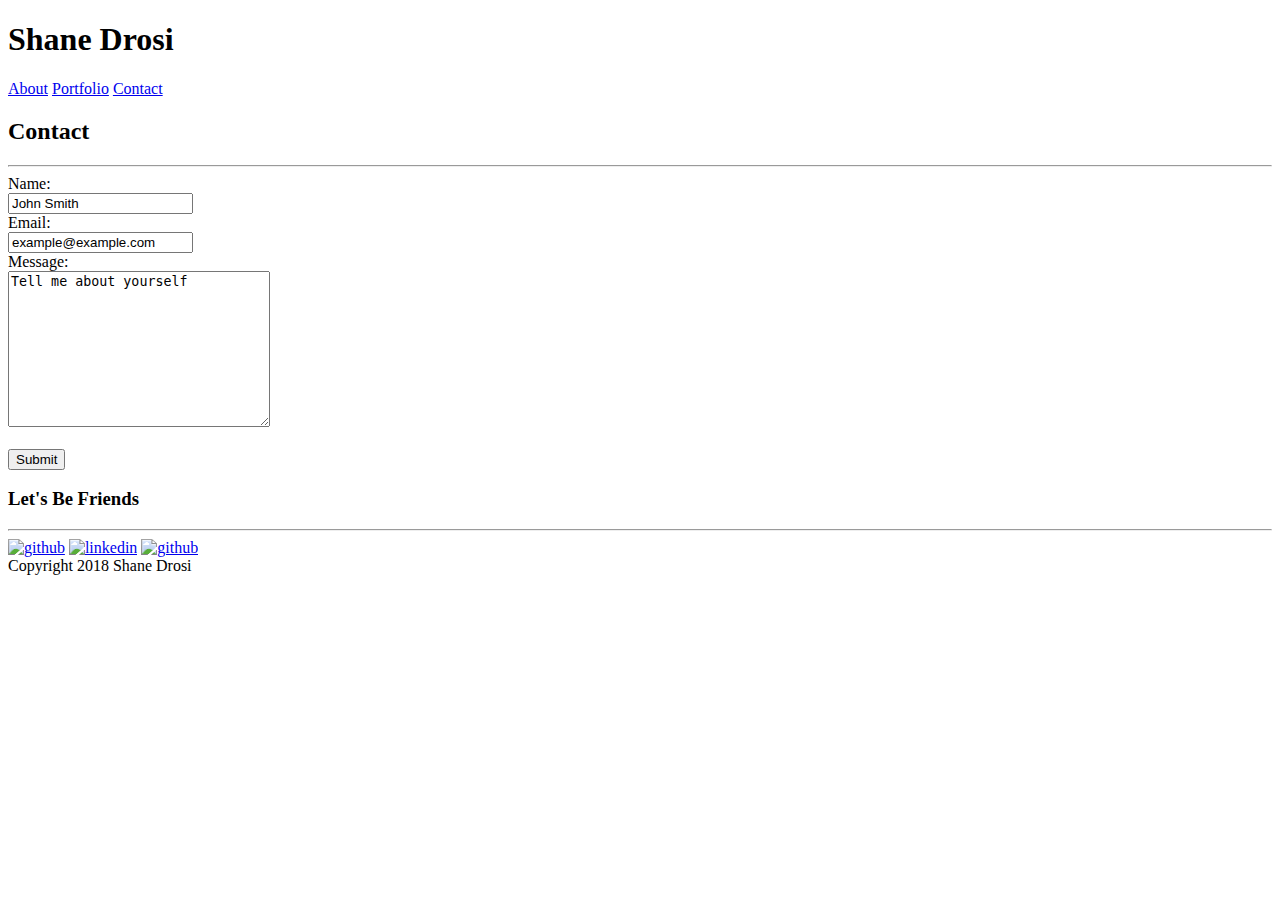
==== contact.html @ de792769 "more photos and html updates" ====
<!DOCTYPE html>
<html lang="en-us">

<title>
Shane Drosi Portfolio
</title>

<head>
    <meta charet="UTF-8">

</head>

<body>
    <h1>Shane Drosi</h1>

    <a href="www.about.com" alt="about">About</a>
    <a href="www.portfolio.com" alt="portfolio">Portfolio</a>
    <a href="mailto:shane.drosi@gmail.com" alt="shane's email">Contact</a>

    <div class="about-me">
        <h2>Contact</h2>

        <hr>
      
        <form>
            Name:<br>
            <input type="text" name="name" value="John Smith">
            <br>
            Email:<br>
            <input type="text" name="email" value="example@example.com">
            <br>
            Message:<br>
            <textarea name="message" rows="10" cols="30">Tell me about yourself</textarea>
            <br>
            <br>
            <input type="submit" value="Submit">
          </form>
       

       
    </div>

    <div class="contact-me">
            <h3>Let's Be Friends</h3>
            <hr>
            <a href="https://github.com/sdrosi">
                <img border="0" alt="github" src="https://raw.githubusercontent.com/sdrosi/Basic-Portfolio/master/assets/images/if_social_media_logo_github_1221585.png" width="100px" height="100px" /></a>
            <a href="https://www.linkedin.com/in/shanedrosi/">
                <img border="0" alt="linkedin" src="https://raw.githubusercontent.com/sdrosi/Basic-Portfolio/master/assets/images/if_Linkedin_381380.png" width="100px" height="100px"/></a>
            <a href="https://www.stackoverflow.com/">
                <img border="0" alt="github" src="https://raw.githubusercontent.com/sdrosi/Basic-Portfolio/master/assets/images/if_stackoverflow_287529.png" width="100px" height="100px"></a>
    
        </div>

    <div>Copyright 2018 Shane Drosi</div>
</body>
</html>
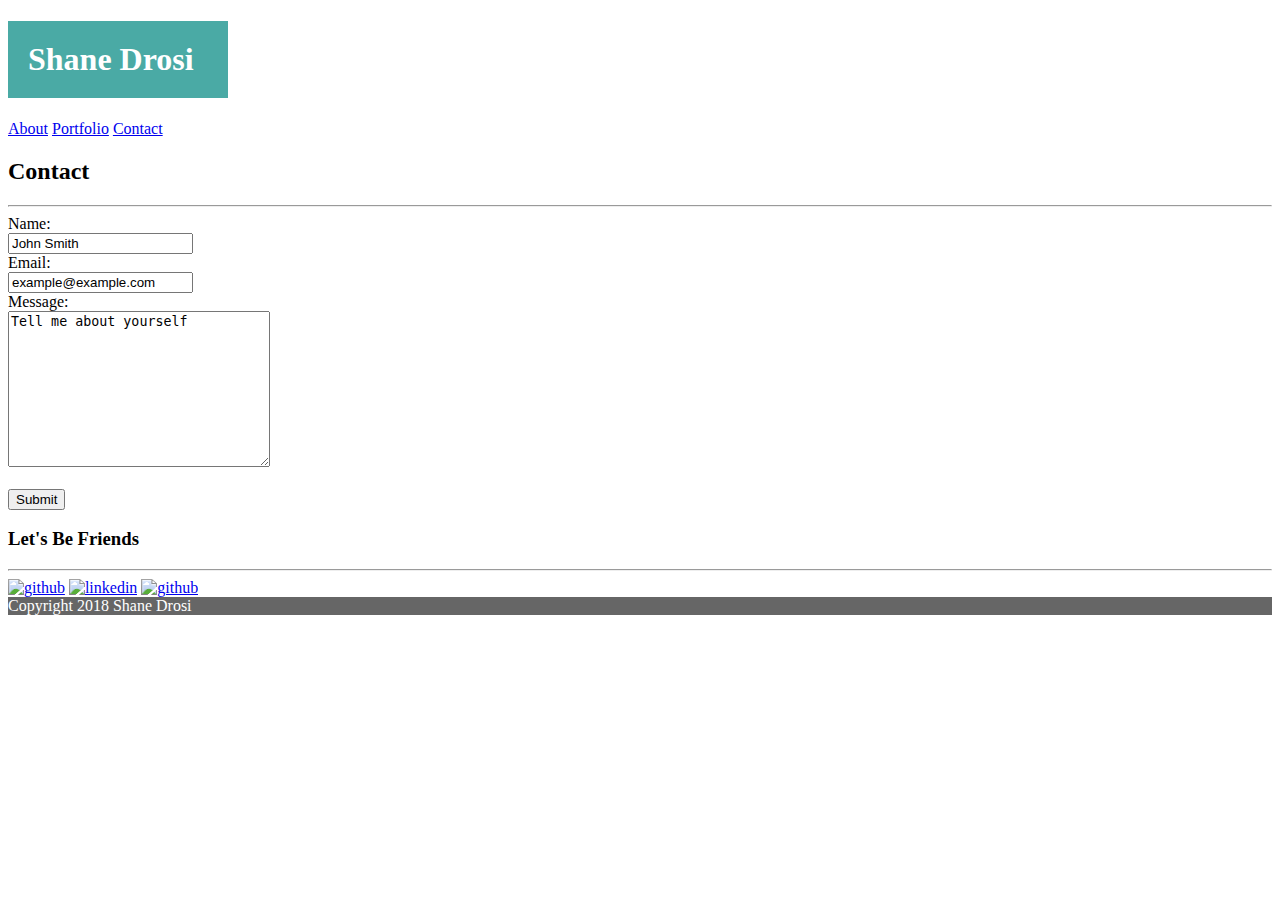
==== commit 162b37b0: "update css" ====
--- a/contact.html
+++ b/contact.html
@@ -1,17 +1,21 @@
 <!DOCTYPE html>
 <html lang="en-us">
 
-<title>
-Shane Drosi Portfolio
-</title>
+
 
 <head>
+
     <meta charet="UTF-8">
+    <link rel="stylesheet" type="text/css" href="assets/css/style.css">
+    <title>Shane Drosi Portfolio</title>
 
 </head>
 
+<heading>
+        <h1>Shane Drosi</h1>
+</heading>
+
 <body>
-    <h1>Shane Drosi</h1>
 
     <a href="www.about.com" alt="about">About</a>
     <a href="www.portfolio.com" alt="portfolio">Portfolio</a>
@@ -52,6 +56,9 @@
     
         </div>
 
-    <div>Copyright 2018 Shane Drosi</div>
+        <footer>
+            <div>Copyright 2018 Shane Drosi</div>
+        </footer>
+                
 </body>
 </html>--- a/assets/css/style.css
+++ b/assets/css/style.css
@@ -0,0 +1,16 @@
+h1 {
+   font-family: "Georgia, 'Times New Roman', Times, serif";
+   background-color: #4aaaa5;
+   color: #ffffff;
+   padding: 20px 20px 20px 20px;
+   width: 180px;
+}
+
+body {
+
+}
+
+footer {
+    background-color: #666666;
+    color: #ffffff;
+}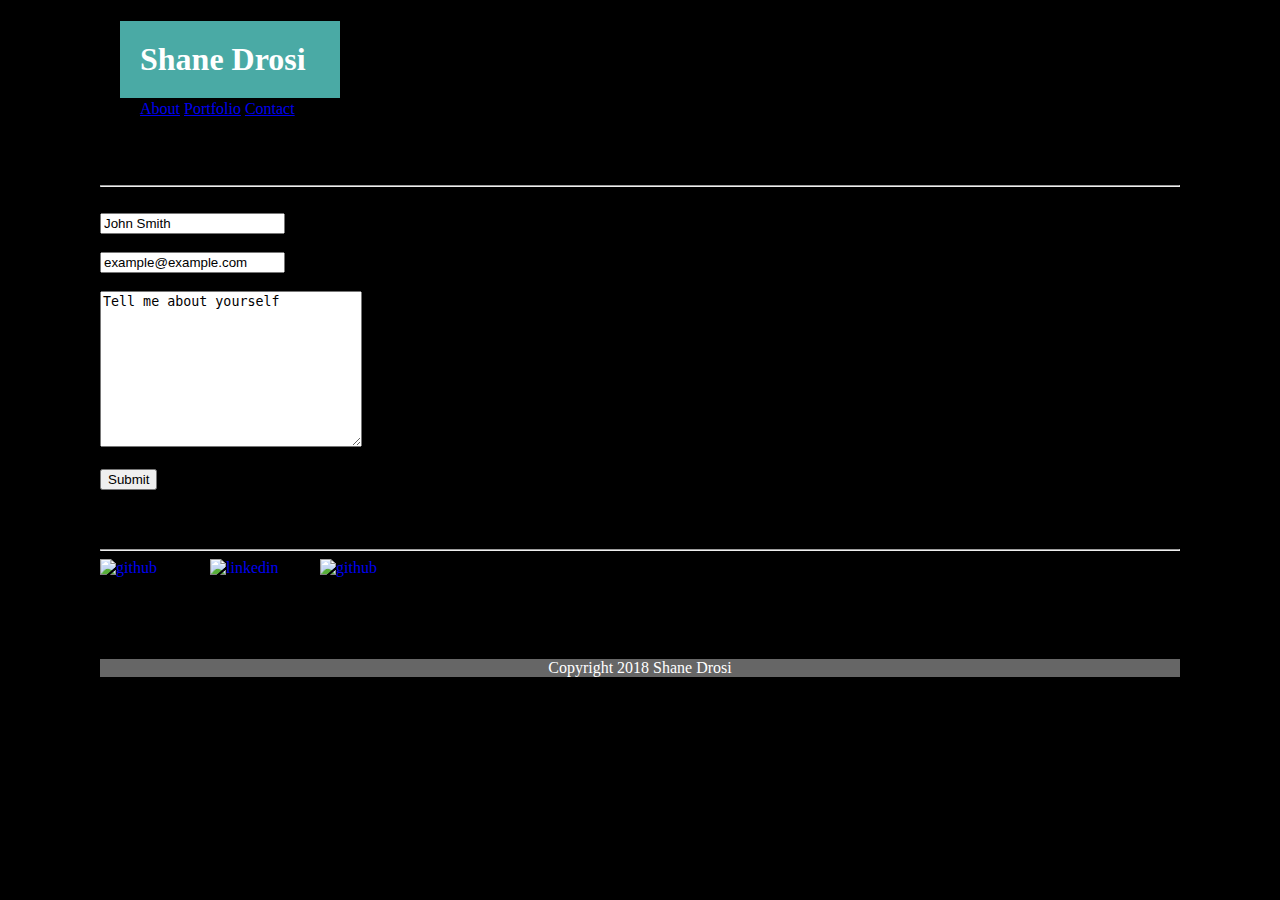
==== commit 9c6b8d78: "more assets and css update" ====
--- a/contact.html
+++ b/contact.html
@@ -16,10 +16,12 @@
 </heading>
 
 <body>
-
-    <a href="www.about.com" alt="about">About</a>
-    <a href="www.portfolio.com" alt="portfolio">Portfolio</a>
-    <a href="mailto:shane.drosi@gmail.com" alt="shane's email">Contact</a>
+    
+    <ul>
+        <li><a href="www.about.com" alt="about">About</a></li>
+        <li><a href="www.portfolio.com" alt="portfolio">Portfolio</a></li>
+        <li><a href="mailto:shane.drosi@gmail.com" alt="shane's email">Contact</a></li>
+    </ul>
 
     <div class="about-me">
         <h2>Contact</h2>
--- a/assets/css/style.css
+++ b/assets/css/style.css
@@ -1,16 +1,82 @@
+body {
+    margin: 100px;
+    background-color: black;
+
+}
+
 h1 {
    font-family: "Georgia, 'Times New Roman', Times, serif";
    background-color: #4aaaa5;
    color: #ffffff;
    padding: 20px 20px 20px 20px;
    width: 180px;
-}
-
-body {
+   position: absolute;
+   top: 0;
+   left: 120px;
 
 }
 
+header {
+    clear: both;
+    background-color: #ffffff;
+    text-align: right; 
+    color: #777777;
+    padding: 20px;
+    height: 40px;
+    width: 100%;
+    top: 0;
+    position: absolute;
+    margin-top: 20px;
+    border-style: solid;
+    border-width: 0px 0px 1px 0px;
+}
+
+
+li {
+    display:inline;
+}
+
+.container {
+    background-color: black;
+    width: 960px;
+}
+
+
+section {
+    background-color: #ffffff;
+    width: 610px;
+    float: left;
+    margin-left: 20px;
+    padding: 20px;
+    margin-top: 20px;
+    border-style: solid;
+    border-width: 1px;
+    margin-bottom: 20px;
+}
+
+img {
+    float:left;
+    margin-right: 10px;
+}
+
+p {
+}
+
+aside {
+    background-color: #ffffff;
+    width: 250px;
+    float: left;
+    margin-left: 10px;
+    padding: 10px;
+    margin-top: 20px;
+    border-style: solid;
+    border-width: 1px;
+    text-align: center; 
+}
+
 footer {
+    clear: both;
     background-color: #666666;
     color: #ffffff;
-}+    text-align: center;
+}
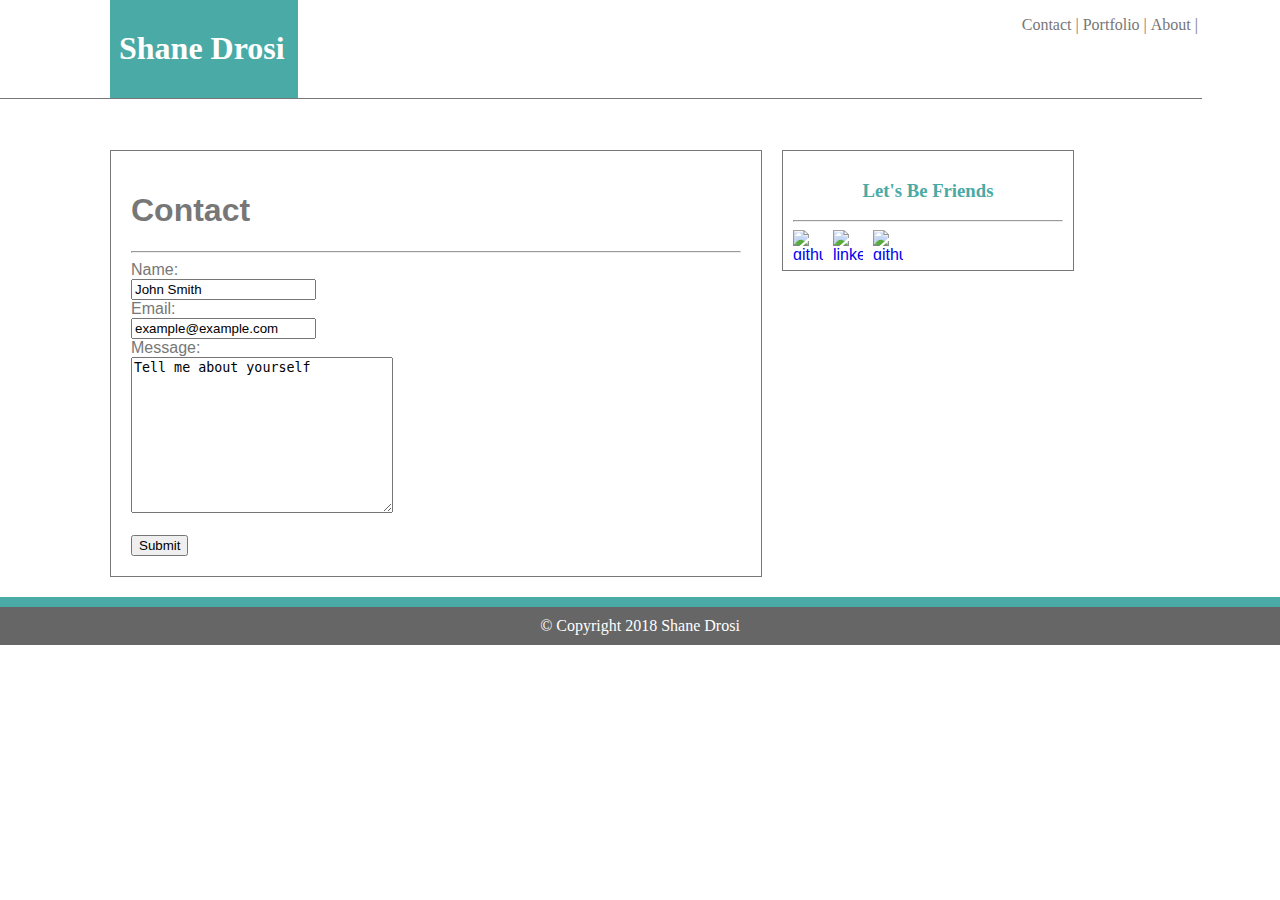
==== commit c1ad22c6: "updates to css and htmls" ====
--- a/contact.html
+++ b/contact.html
@@ -1,66 +1,67 @@
 <!DOCTYPE html>
 <html lang="en-us">
-
-
 
 <head>
 
     <meta charet="UTF-8">
     <link rel="stylesheet" type="text/css" href="assets/css/style.css">
     <title>Shane Drosi Portfolio</title>
-
+                    
 </head>
 
+<header>
+        <ul>
+                <li>&nbsp;About  |&nbsp; </li>
+                <li>&nbsp;Portfolio  | </li>
+                <li>&nbsp;Contact  | </li>
+        </ul>
+
+</header>
+
 <heading>
-        <h1>Shane Drosi</h1>
-</heading>
+        <h1 id="shane">Shane Drosi</h1>
+    </heading>
 
 <body>
-    
-    <ul>
-        <li><a href="www.about.com" alt="about">About</a></li>
-        <li><a href="www.portfolio.com" alt="portfolio">Portfolio</a></li>
-        <li><a href="mailto:shane.drosi@gmail.com" alt="shane's email">Contact</a></li>
-    </ul>
 
-    <div class="about-me">
-        <h2>Contact</h2>
+<div>
+    <section>
+        <h1 id="about-me">Contact</h1>
 
         <hr>
       
         <form>
-            Name:<br>
-            <input type="text" name="name" value="John Smith">
-            <br>
-            Email:<br>
-            <input type="text" name="email" value="example@example.com">
-            <br>
-            Message:<br>
-            <textarea name="message" rows="10" cols="30">Tell me about yourself</textarea>
-            <br>
-            <br>
-            <input type="submit" value="Submit">
-          </form>
-       
+                Name:<br>
+                <input type="text" name="name" value="John Smith">
+                <br>
+                Email:<br>
+                <input type="text" name="email" value="example@example.com">
+                <br>
+                Message:<br>
+                <textarea name="message" rows="10" cols="30">Tell me about yourself</textarea>
+                <br>
+                <br>
+                <input type="submit" value="Submit">
+              </form>
+    </section>
+           
 
-       
-    </div>
-
-    <div class="contact-me">
+    <aside>
             <h3>Let's Be Friends</h3>
             <hr>
             <a href="https://github.com/sdrosi">
-                <img border="0" alt="github" src="https://raw.githubusercontent.com/sdrosi/Basic-Portfolio/master/assets/images/if_social_media_logo_github_1221585.png" width="100px" height="100px" /></a>
+                <img border="0" alt="github" src="https://raw.githubusercontent.com/sdrosi/Basic-Portfolio/master/assets/images/if_social_media_logo_github_1221585.png" width="30px" height="30px" /></a>
             <a href="https://www.linkedin.com/in/shanedrosi/">
-                <img border="0" alt="linkedin" src="https://raw.githubusercontent.com/sdrosi/Basic-Portfolio/master/assets/images/if_Linkedin_381380.png" width="100px" height="100px"/></a>
-            <a href="https://www.stackoverflow.com/">
-                <img border="0" alt="github" src="https://raw.githubusercontent.com/sdrosi/Basic-Portfolio/master/assets/images/if_stackoverflow_287529.png" width="100px" height="100px"></a>
-    
-        </div>
+                <img border="0" alt="linkedin" src="https://raw.githubusercontent.com/sdrosi/Basic-Portfolio/master/assets/images/if_Linkedin_381380.png" width="30px" height="30px"/></a>
+            <a href="https://stackoverflow.com/users/9142515/shane-drosi">
+                <img border="0" alt="github" src="https://raw.githubusercontent.com/sdrosi/Basic-Portfolio/master/assets/images/if_stackoverflow_287529.png" width="30px" height="30px"></a>
+    </aside>
 
+</div>
+       
         <footer>
-            <div>Copyright 2018 Shane Drosi</div>
+            <div>© Copyright 2018 Shane Drosi</div>
         </footer>
-                
+            
 </body>
 </html>--- a/assets/css/style.css
+++ b/assets/css/style.css
@@ -1,57 +1,73 @@
-body {
-    margin: 100px;
-    background-color: black;
-
-}
-
-h1 {
-   font-family: "Georgia, 'Times New Roman', Times, serif";
-   background-color: #4aaaa5;
-   color: #ffffff;
-   padding: 20px 20px 20px 20px;
-   width: 180px;
-   position: absolute;
-   top: 0;
-   left: 120px;
-
-}
-
 header {
+    font-family: "Georgia, 'Times New Roman', Times, serif";
     clear: both;
     background-color: #ffffff;
     text-align: right; 
     color: #777777;
-    padding: 20px;
-    height: 40px;
-    width: 100%;
+    width: 1202px;
+    height: 98px;
+    position: absolute;
     top: 0;
-    position: absolute;
-    margin-top: 20px;
+    margin-top: 0px;
     border-style: solid;
     border-width: 0px 0px 1px 0px;
+    font-family: "Georgia, 'Times New Roman', Times, serif";
+
 }
+
+heading {
+    font-family: "Georgia, 'Times New Roman', Times, serif";
+    background-color: #4aaaa5;
+    color: #ffffff;
+    width: 170px;
+    position: absolute;
+    top: 0;
+    left: 110px;
+    padding: 9px;
+ 
+ }
+ 
+ #about {
+    font-family:  "Georgia, 'Times New Roman', Times, serif";
+    color: #4aaaa5;
+}
+
+ h3 {
+     color: #4aaaa5;
+     font-family:  "Georgia, 'Times New Roman', Times, serif";
+ }
+
+body {
+    background-image: url("https://raw.githubusercontent.com/sdrosi/Basic-Portfolio/master/assets/images/spiration-light.png");
+    background-repeat: repeat;
+    margin: 0;
+    padding: 0;
+    margin-top: 50px;
+    font-family: "Georgia, 'Times New Roman', Times, serif";
+}
+
 
 
 li {
     display:inline;
+    float: right;
+    font-family: "Georgia, 'Times New Roman', Times, serif";
 }
 
-.container {
-    background-color: black;
-    width: 960px;
-}
 
 
 section {
     background-color: #ffffff;
     width: 610px;
     float: left;
-    margin-left: 20px;
+    margin-left: 110px;
     padding: 20px;
-    margin-top: 20px;
+    margin-top: 100px;
     border-style: solid;
     border-width: 1px;
     margin-bottom: 20px;
+    font-family: 'Arial', 'Helvetica Neue', Helvetica, sans-serif;
+    color: #777777;
 }
 
 img {
@@ -59,19 +75,20 @@
     margin-right: 10px;
 }
 
-p {
-}
+
 
 aside {
+    float: left;
     background-color: #ffffff;
-    width: 250px;
-    float: left;
-    margin-left: 10px;
+    width: 270px;
     padding: 10px;
-    margin-top: 20px;
     border-style: solid;
     border-width: 1px;
-    text-align: center; 
+    margin-top: 100px;
+    margin-left: 20px;
+    font-family: 'Arial', 'Helvetica Neue', Helvetica, sans-serif;
+    color: #777777;
+    text-align: center;
 }
 
 footer {
@@ -79,4 +96,9 @@
     background-color: #666666;
     color: #ffffff;
     text-align: center;
+    border-style: solid;
+    border-width: 10px 0px 0px 0px;
+    border-color: #4aaaa5;
+    font-family: "Georgia, 'Times New Roman', Times, serif";
+    padding: 10px;
 }
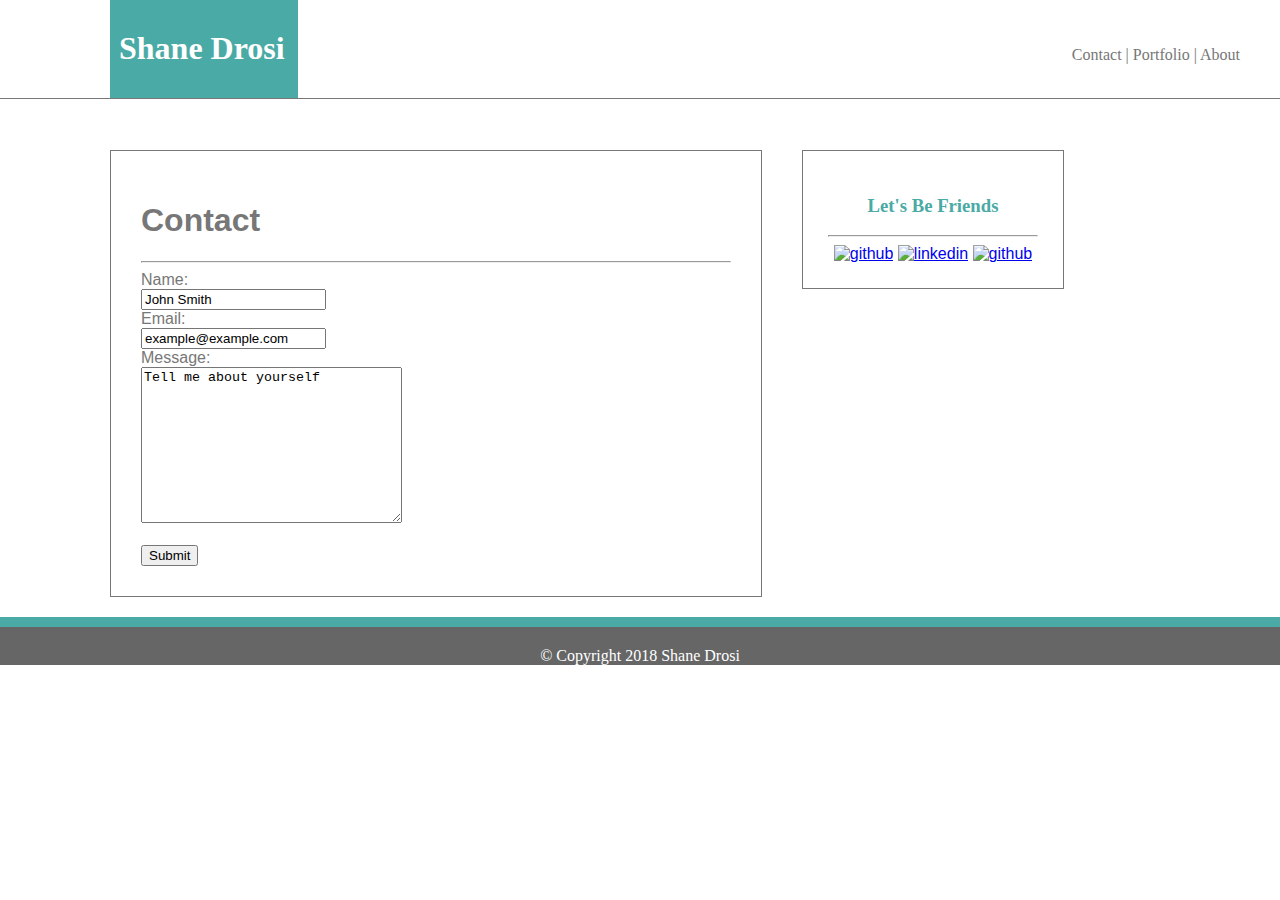
==== commit 10ba4c7a: "modifications to styling" ====
--- a/contact.html
+++ b/contact.html
@@ -10,11 +10,8 @@
 </head>
 
 <header>
-        <ul>
-                <li>&nbsp;About  |&nbsp; </li>
-                <li>&nbsp;Portfolio  | </li>
-                <li>&nbsp;Contact  | </li>
-        </ul>
+        <figure>Contact  |  Portfolio  |  About  </figure>
+ </header>
 
 </header>
 
@@ -25,6 +22,7 @@
 <body>
 
 <div>
+
     <section>
         <h1 id="about-me">Contact</h1>
 
--- a/assets/css/style.css
+++ b/assets/css/style.css
@@ -4,15 +4,15 @@
     background-color: #ffffff;
     text-align: right; 
     color: #777777;
-    width: 1202px;
-    height: 98px;
+    width: 100%;
+    height: 68px;
     position: absolute;
     top: 0;
     margin-top: 0px;
     border-style: solid;
     border-width: 0px 0px 1px 0px;
     font-family: "Georgia, 'Times New Roman', Times, serif";
-
+    padding: 30px 10px 0px 0px;
 }
 
 heading {
@@ -54,14 +54,17 @@
     font-family: "Georgia, 'Times New Roman', Times, serif";
 }
 
-
+#profile-picture {
+    float:left;
+    margin-right: 10px;
+}
 
 section {
     background-color: #ffffff;
-    width: 610px;
+    width: 590px;
     float: left;
     margin-left: 110px;
-    padding: 20px;
+    padding: 30px;
     margin-top: 100px;
     border-style: solid;
     border-width: 1px;
@@ -70,25 +73,20 @@
     color: #777777;
 }
 
-img {
-    float:left;
-    margin-right: 10px;
-}
-
-
 
 aside {
     float: left;
     background-color: #ffffff;
-    width: 270px;
-    padding: 10px;
+    width: 210px;
+    padding: 25px;
     border-style: solid;
     border-width: 1px;
     margin-top: 100px;
-    margin-left: 20px;
     font-family: 'Arial', 'Helvetica Neue', Helvetica, sans-serif;
     color: #777777;
     text-align: center;
+    margin-left: 40px;
+    position: relative;
 }
 
 footer {
@@ -100,5 +98,31 @@
     border-width: 10px 0px 0px 0px;
     border-color: #4aaaa5;
     font-family: "Georgia, 'Times New Roman', Times, serif";
-    padding: 10px;
+    padding: 20px 10px 0px 0px;
+    width: 100%;
 }
+
+.container {
+    position: relative;
+    overflow: inherit;
+}
+
+#one {
+    float: left
+}
+
+#two {
+    float: left
+}
+
+#three {
+    float: left
+}
+
+#four {
+    float: left
+}
+
+#five {
+    float: left
+}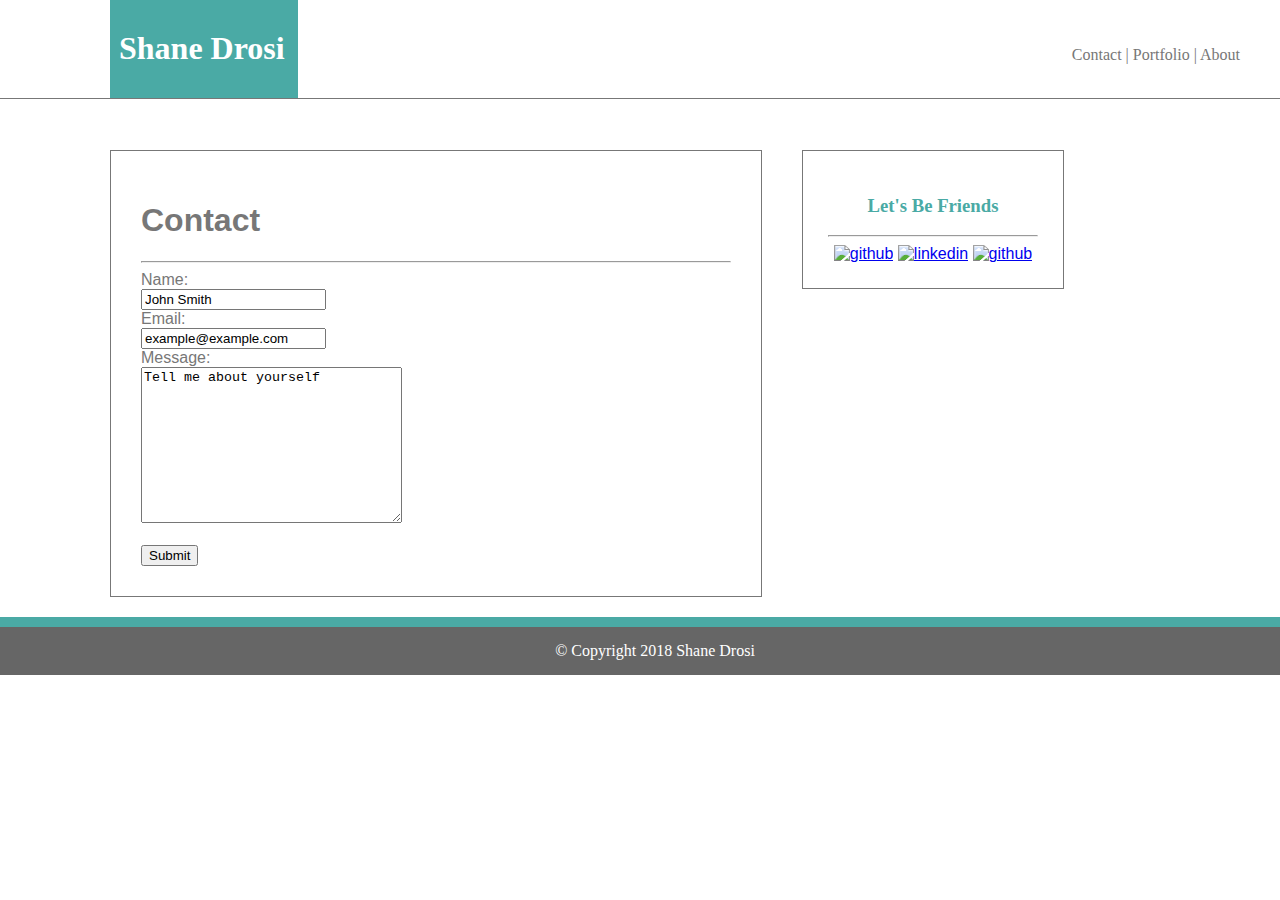
==== commit d7529e87: "bio update" ====
--- a/contact.html
+++ b/contact.html
@@ -21,7 +21,7 @@
 
 <body>
 
-<div>
+<div class="container">
 
     <section>
         <h1 id="about-me">Contact</h1>
--- a/assets/css/style.css
+++ b/assets/css/style.css
@@ -12,7 +12,7 @@
     border-style: solid;
     border-width: 0px 0px 1px 0px;
     font-family: "Georgia, 'Times New Roman', Times, serif";
-    padding: 30px 10px 0px 0px;
+    padding: 30px 30px 0px 0px;
 }
 
 heading {
@@ -98,13 +98,15 @@
     border-width: 10px 0px 0px 0px;
     border-color: #4aaaa5;
     font-family: "Georgia, 'Times New Roman', Times, serif";
-    padding: 20px 10px 0px 0px;
+    padding: 15px;
     width: 100%;
+    position: relative;
+    left: 0;
+    bottom: 0;
 }
 
 .container {
-    position: relative;
-    overflow: inherit;
+    width: 1065px;
 }
 
 #one {
@@ -125,4 +127,12 @@
 
 #five {
     float: left
+}
+figcaption {
+    background-color: #4aaaa5;
+    text-align: center;
+    color: #ffffff;
+    position: relative;
+    top: -39px;
+    padding: 5px;
 }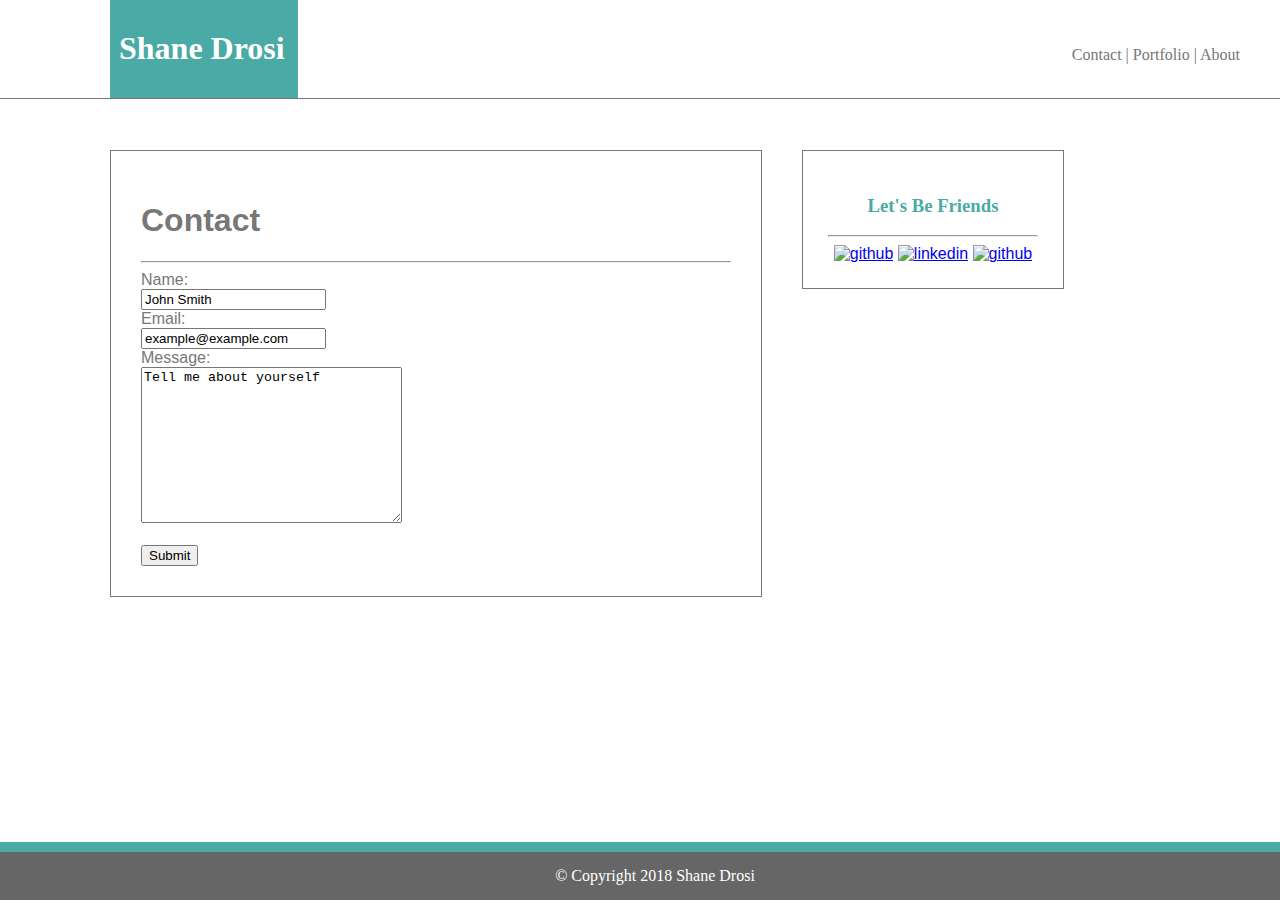
==== commit ab496dfe: "sicky footer" ====
--- a/contact.html
+++ b/contact.html
@@ -57,7 +57,7 @@
 
 </div>
        
-        <footer>
+        <footer id="contact-footer">
             <div>© Copyright 2018 Shane Drosi</div>
         </footer>
             
--- a/assets/css/style.css
+++ b/assets/css/style.css
@@ -24,7 +24,6 @@
     top: 0;
     left: 110px;
     padding: 9px;
- 
  }
  
  #about {
@@ -59,6 +58,11 @@
     margin-right: 10px;
 }
 
+.container {
+    width: 1065px;
+    height: 100%;
+}
+
 section {
     background-color: #ffffff;
     width: 590px;
@@ -72,7 +76,6 @@
     font-family: 'Arial', 'Helvetica Neue', Helvetica, sans-serif;
     color: #777777;
 }
-
 
 aside {
     float: left;
@@ -105,9 +108,6 @@
     bottom: 0;
 }
 
-.container {
-    width: 1065px;
-}
 
 #one {
     float: left
@@ -135,4 +135,9 @@
     position: relative;
     top: -39px;
     padding: 5px;
+}
+
+#contact-footer {
+    position: fixed;
+    bottom: 0;
 }